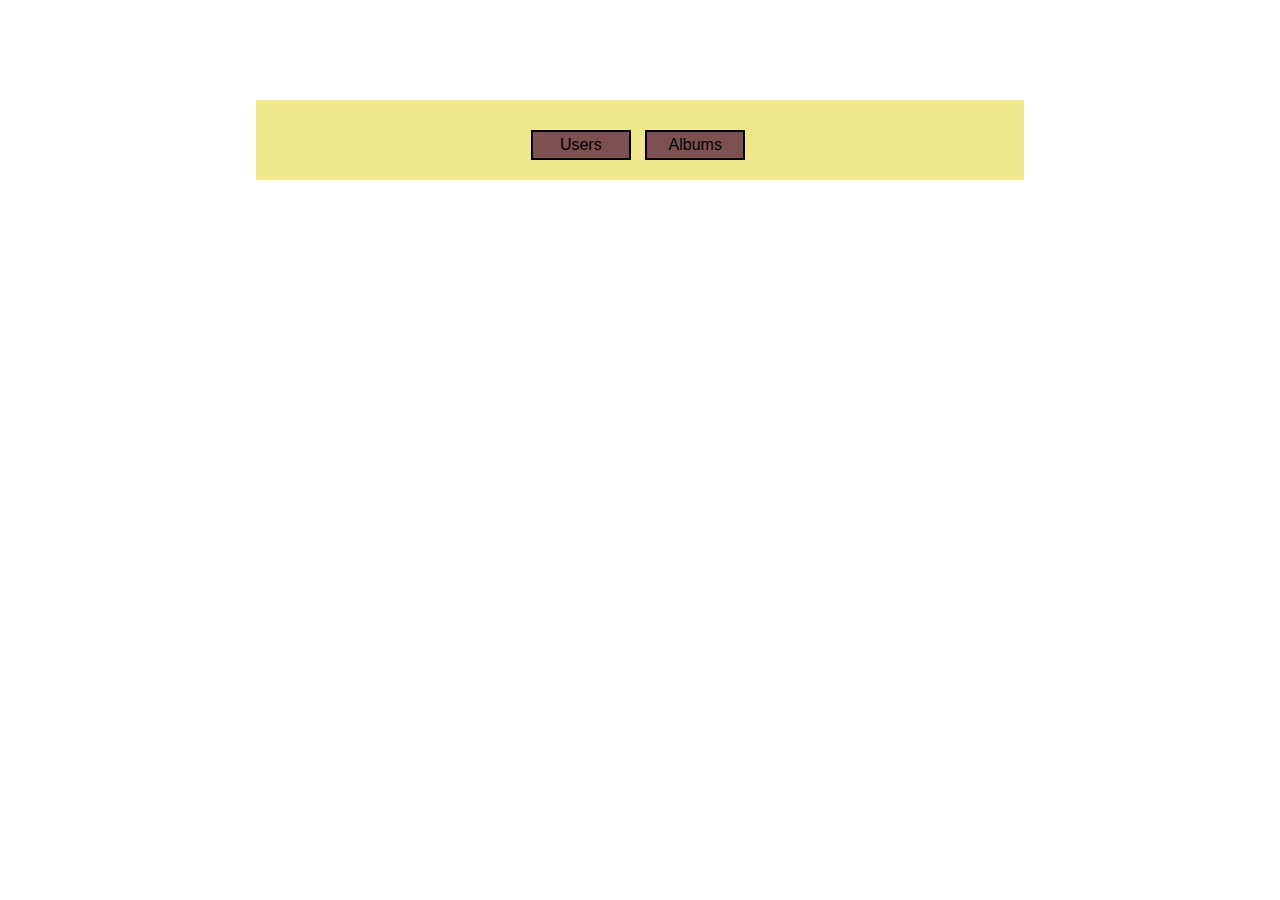
==== index.html @ 97ef9be5 "Initial commit" ====
<!DOCTYPE html>
<html lang="en">
  <head>
    <title>Document</title>
    <script src="jquery-3.6.0.min.js"></script>
    <script src="myjquery.js"></script>
    <link rel="stylesheet" href="stylesheet.css" />

    <!-- Bootstrap CSS -->
    <link
      rel="stylesheet"
      href="https://stackpath.bootstrapcdn.com/bootstrap/4.3.1/css/bootstrap.min.css"
      integrity="sha384-ggOyR0iXCbMQv3Xipma34MD+dH/1fQ784/j6cY/iJTQUOhcWr7x9JvoRxT2MZw1T"
      crossorigin="anonymous"
    />
  </head>
  <body>
    <div class="mydiv" style="margin-top: 100px">
      <button id="users" style="margin-left: 35%">Users</button>
      <button id="albums">Albums</button>
      <div id="result"></div>
    </div>
  </body>
</html>
---- stylesheet.css ----
.mydiv{
    margin-top: 200px;
    width: 60%;
    margin: 0 auto;
    padding: 20px;
    background: #f0e68c;
}
.mydiv button{
    width: 100px;
    border: 2px solid black;
    background-color: rgb(126, 81, 81);
    color: black;
    margin-left: 10px;
    margin-top: 10px;
}
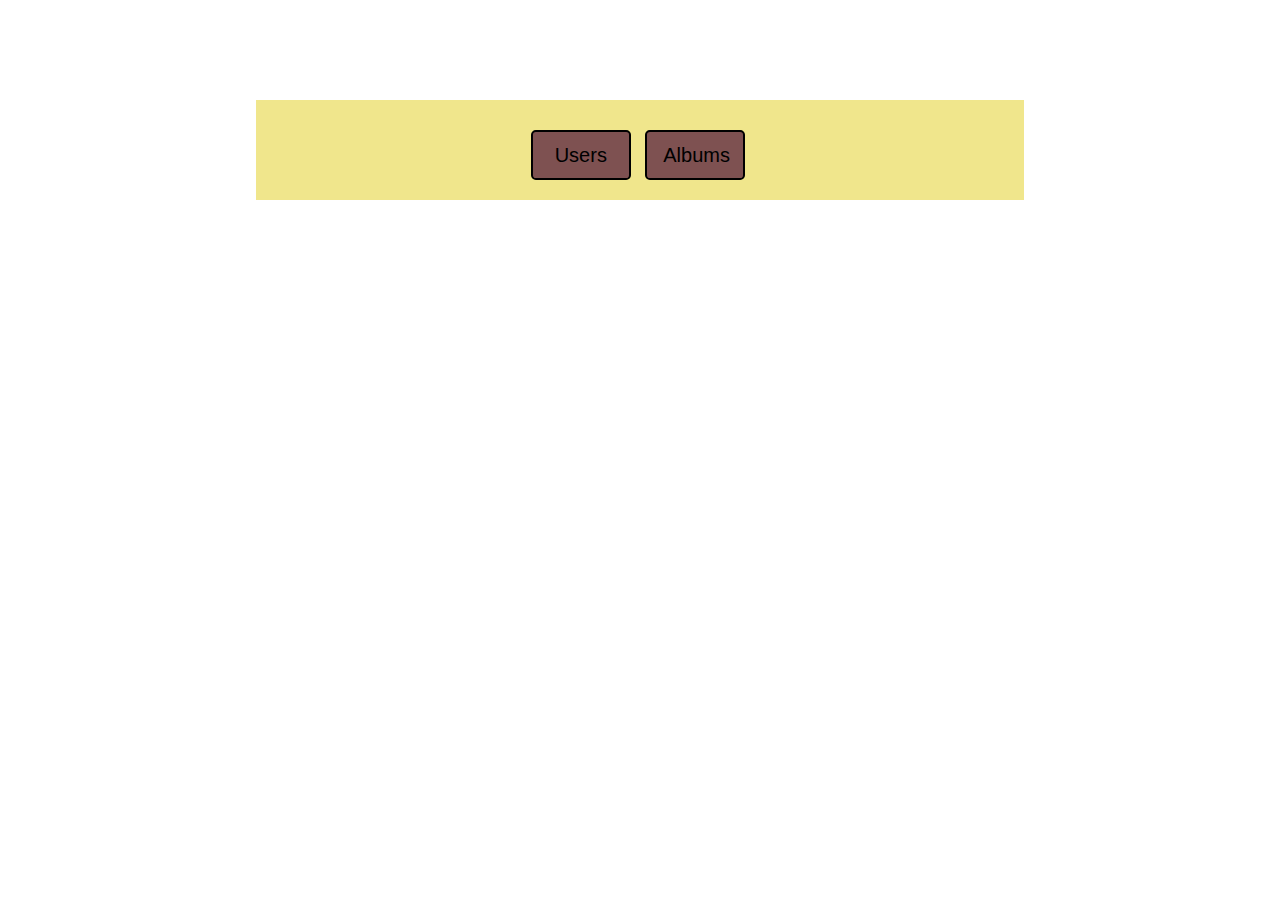
==== commit 364d84a9: "Initial commit" ====
--- a/index.html
+++ b/index.html
@@ -16,9 +16,26 @@
   </head>
   <body>
     <div class="mydiv" style="margin-top: 100px">
-      <button id="users" style="margin-left: 35%">Users</button>
-      <button id="albums">Albums</button>
-      <div id="result"></div>
+      <button
+        id="users"
+        class="btn btn-primary btn-lg"
+        data-toggle="modal"
+        data-target="#addModal"
+        onclick="window.location.href='/users.html'"
+        style="margin-left: 35%"
+      >
+        Users
+      </button>
+
+      <button
+        id="albums"
+        class="btn btn-primary btn-lg"
+        data-toggle="modal"
+        data-target="#addModal"
+        onclick="window.location.href='/albums.html'"
+      >
+        Albums
+      </button>
     </div>
   </body>
 </html>
--- a/stylesheet.css
+++ b/stylesheet.css
@@ -13,4 +13,8 @@
     color: black;
     margin-left: 10px;
     margin-top: 10px;
+}
+.recipe {
+    border-bottom: 2px dashed blue;
+    margin-bottom: 5px;
 }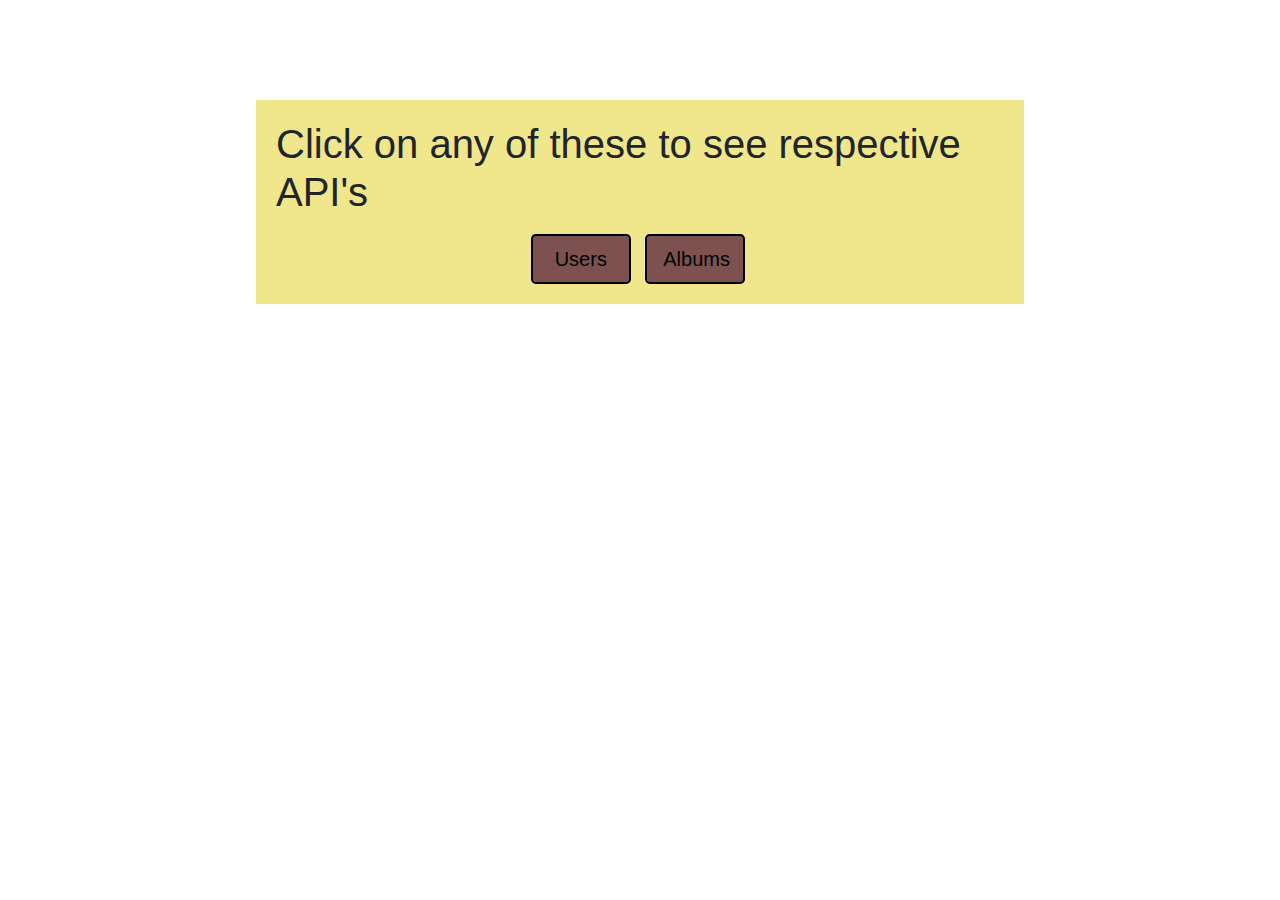
==== commit 37f78a76: "Initial commit" ====
--- a/index.html
+++ b/index.html
@@ -16,11 +16,11 @@
   </head>
   <body>
     <div class="mydiv" style="margin-top: 100px">
+      <h1>Click on any of these to see respective API's</h1>
       <button
         id="users"
         class="btn btn-primary btn-lg"
         data-toggle="modal"
-        data-target="#addModal"
         onclick="window.location.href='/users.html'"
         style="margin-left: 35%"
       >
@@ -31,7 +31,6 @@
         id="albums"
         class="btn btn-primary btn-lg"
         data-toggle="modal"
-        data-target="#addModal"
         onclick="window.location.href='/albums.html'"
       >
         Albums
